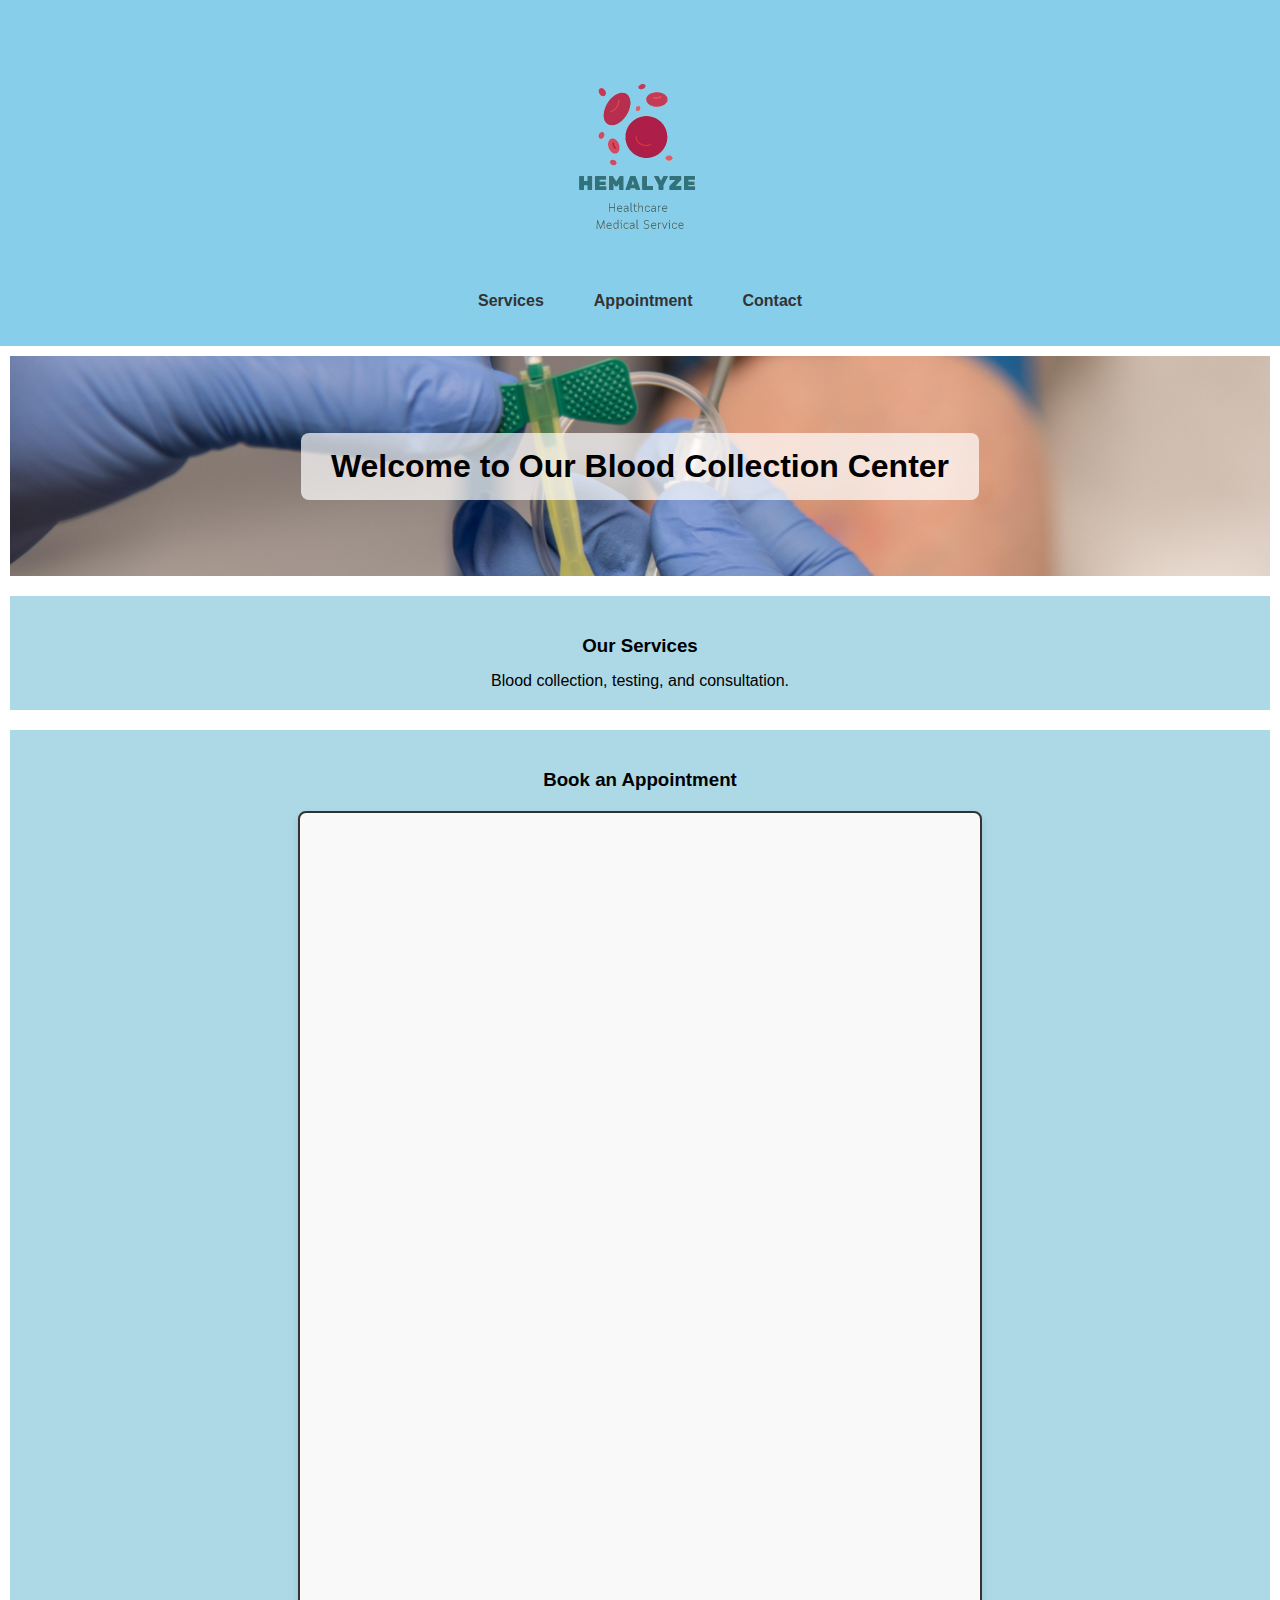
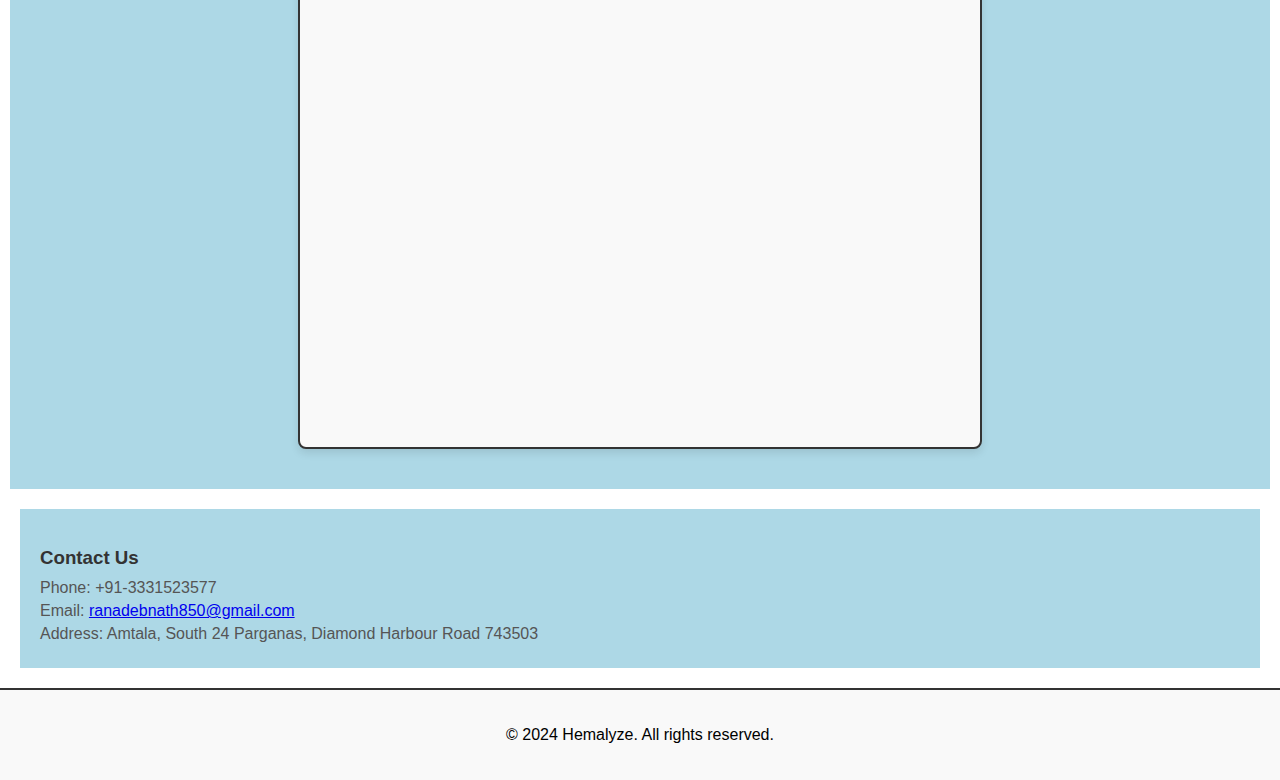
==== index.html @ 176fd1ab "Update index.html" ====
<!DOCTYPE html>
<html lang="en">
<head>
    <meta charset="UTF-8">
    <meta name="viewport" content="width=device-width, initial-scale=1.0">
    <link rel="stylesheet" href="style.css">
    <title>Hemalyze</title>

    <!-- Security Headers -->
    <meta http-equiv="Content-Security-Policy" content="default-src 'self'; frame-src https://docs.google.com; script-src 'self'; style-src 'self' 'unsafe-inline';">
    <meta http-equiv="X-Content-Type-Options" content="nosniff">
    <meta http-equiv="X-Frame-Options" content="SAMEORIGIN">
    <meta http-equiv="Strict-Transport-Security" content="max-age=31536000; includeSubDomains">

    <script>
        window.onload = function() {
            var today = new Date();
            var dd = String(today.getDate()).padStart(2, '0');
            var mm = String(today.getMonth() + 1).padStart(2, '0');
            var yyyy = today.getFullYear();

            today = yyyy + '-' + mm + '-' + dd;
            document.getElementById("date")?.setAttribute("min", today);
        }

        function validateForm(event) {
            var timeInput = document.getElementById("time")?.value;
            var timeError = document.getElementById("timeError");
            var contactInput = document.getElementById("contact")?.value;
            var contactError = document.getElementById("contactError");

            if (timeInput < "08:00" || timeInput > "18:00") {
                event.preventDefault();
                timeError.textContent = "Time must be between 08:00 am to 06:00 pm";
            } else {
                timeError.textContent = "";
            }

            if (contactInput.length !== 10 || isNaN(contactInput)) {
                event.preventDefault();
                contactError.textContent = "Contact number must be exactly 10 digits";
            } else {
                contactError.textContent = "";
            }
        }
    </script>

    <style>
        body {
            font-family: Arial, sans-serif;
            margin: 0;
            padding: 0;
        }

        header {
            background-color: #87CEEB; /* Light blue background */
            padding: 20px;
            text-align: center;
            margin-bottom: 5px;
        }

        header img {
            margin-bottom: 2px;
        }

        nav {
            margin-top: 0;
        }

        nav ul {
            list-style-type: none;
            padding: 0;
            display: flex;
            justify-content: center;
            gap: 30px;
        }

        nav ul li a {
            text-decoration: none;
            color: #333;
            font-weight: bold;
        }

        #banner {
            padding: 50px;
            background-image: url('corona-6200014.jpg');
            background-size: cover;
            background-position: center;
            color: white;
            display: flex;
            justify-content: center;
            align-items: center;
            text-align: center;
        }

        #banner h2 {
            color: black;
            background-color: rgba(255, 255, 255, 0.7);
            padding: 15px 30px;
            border-radius: 8px;
            font-size: 2em;
            font-weight: bold;
        }

        .serial {
            margin-bottom: 15px;
        }

        .error {
            color: red;
            font-size: 12px;
        }

        footer {
            background-color: #f9f9f9; /* Light background for the footer */
            padding: 20px; /* Add some padding */
            text-align: center; /* Center the text */
            border-top: 2px solid #333; /* Top border for separation */
            margin-top: 20px; /* Add top margin to separate from content */
        }

        #contact {
            padding: 20px; /* Padding for the contact section */
            margin: 20px; /* Margin around the contact section */
        }

        #contact h3 {
            margin-bottom: 10px; /* Margin below the heading */
            color: #333; /* Dark color for heading */
        }

        #contact p {
            margin: 5px 0; /* Margin between paragraphs */
            color: #555; /* Gray color for text */
        }

        #services, #appointment, #contact {
            margin-top: 20px;
        }

        #services h3, #appointment h3 {
            text-align: center;
            margin-bottom: 15px;
        }

        #services p {
            text-align: center;
            margin: 0;
        }

        #appointment .form-container {
            display: block;
            margin: 20px auto;
            padding: 15px;
            width: 90%;
            max-width: 650px;
            border: 2px solid #333;
            border-radius: 8px;
            background-color: #f9f9f9;
            box-shadow: 0 4px 8px rgba(0, 0, 0, 0.1);
        }

        .form-container iframe {
            border-radius: 5px;
            width: 100%;
            height: 1200px;
        }
    </style>
</head>
<body>
    <header>
        <img src="hemalyze_transparent_background.png" alt="Hemalyze" width="250">
        <nav>
            <ul>
                <li><a href="#services">Services</a></li>
                <li><a href="#appointment">Appointment</a></li>
                <li><a href="#contact">Contact</a></li>
            </ul>
        </nav>
    </header>
    <section id="banner">
        <h2>Welcome to Our Blood Collection Center</h2>
    </section>
    <section id="services">
        <h3>Our Services</h3>
        <p>Blood collection, testing, and consultation.</p>
    </section>
    <section id="appointment">
        <h3>Book an Appointment</h3>
        <div class="form-container">
            <iframe src="https://docs.google.com/forms/d/e/1FAIpQLSdLUKfxF4avaWIRYfK3VG7YpOSWzUX8OsrfOJG0FbctGysyIg/viewform?embedded=true" frameborder="0" marginheight="0" marginwidth="0">Loading…</iframe>
        </div>
    </section>
    <section id="contact">
        <h3>Contact Us</h3>
        <p>Phone: +91-3331523577</p>
        <p>Email: <a href="mailto:ranadebnath850@gmail.com">ranadebnath850@gmail.com</a></p>
        <p>Address: Amtala, South 24 Parganas, Diamond Harbour Road 743503</p>
    </section>
    <footer>
        <p>&copy; 2024 Hemalyze. All rights reserved.</p>
    </footer>
</body>
</html>
---- style.css ----
body {
    font-family: Arial, sans-serif;
    margin: 0;
    padding: 0;
}
header {
    background-color: #ADD8E6;
    color: #000000;
    padding: 10px 0;
    text-align: center;
}
nav a {
    color: #000000;
    margin: 0 10px;
    text-decoration: none;
}
section {
    padding: 20px;
    margin: 10px;
    background-color: #ADD8E6;
}
footer {
    text-align: center;
    padding: 10px;
    background-color: #ADD8E6;
    color: #000000;
}
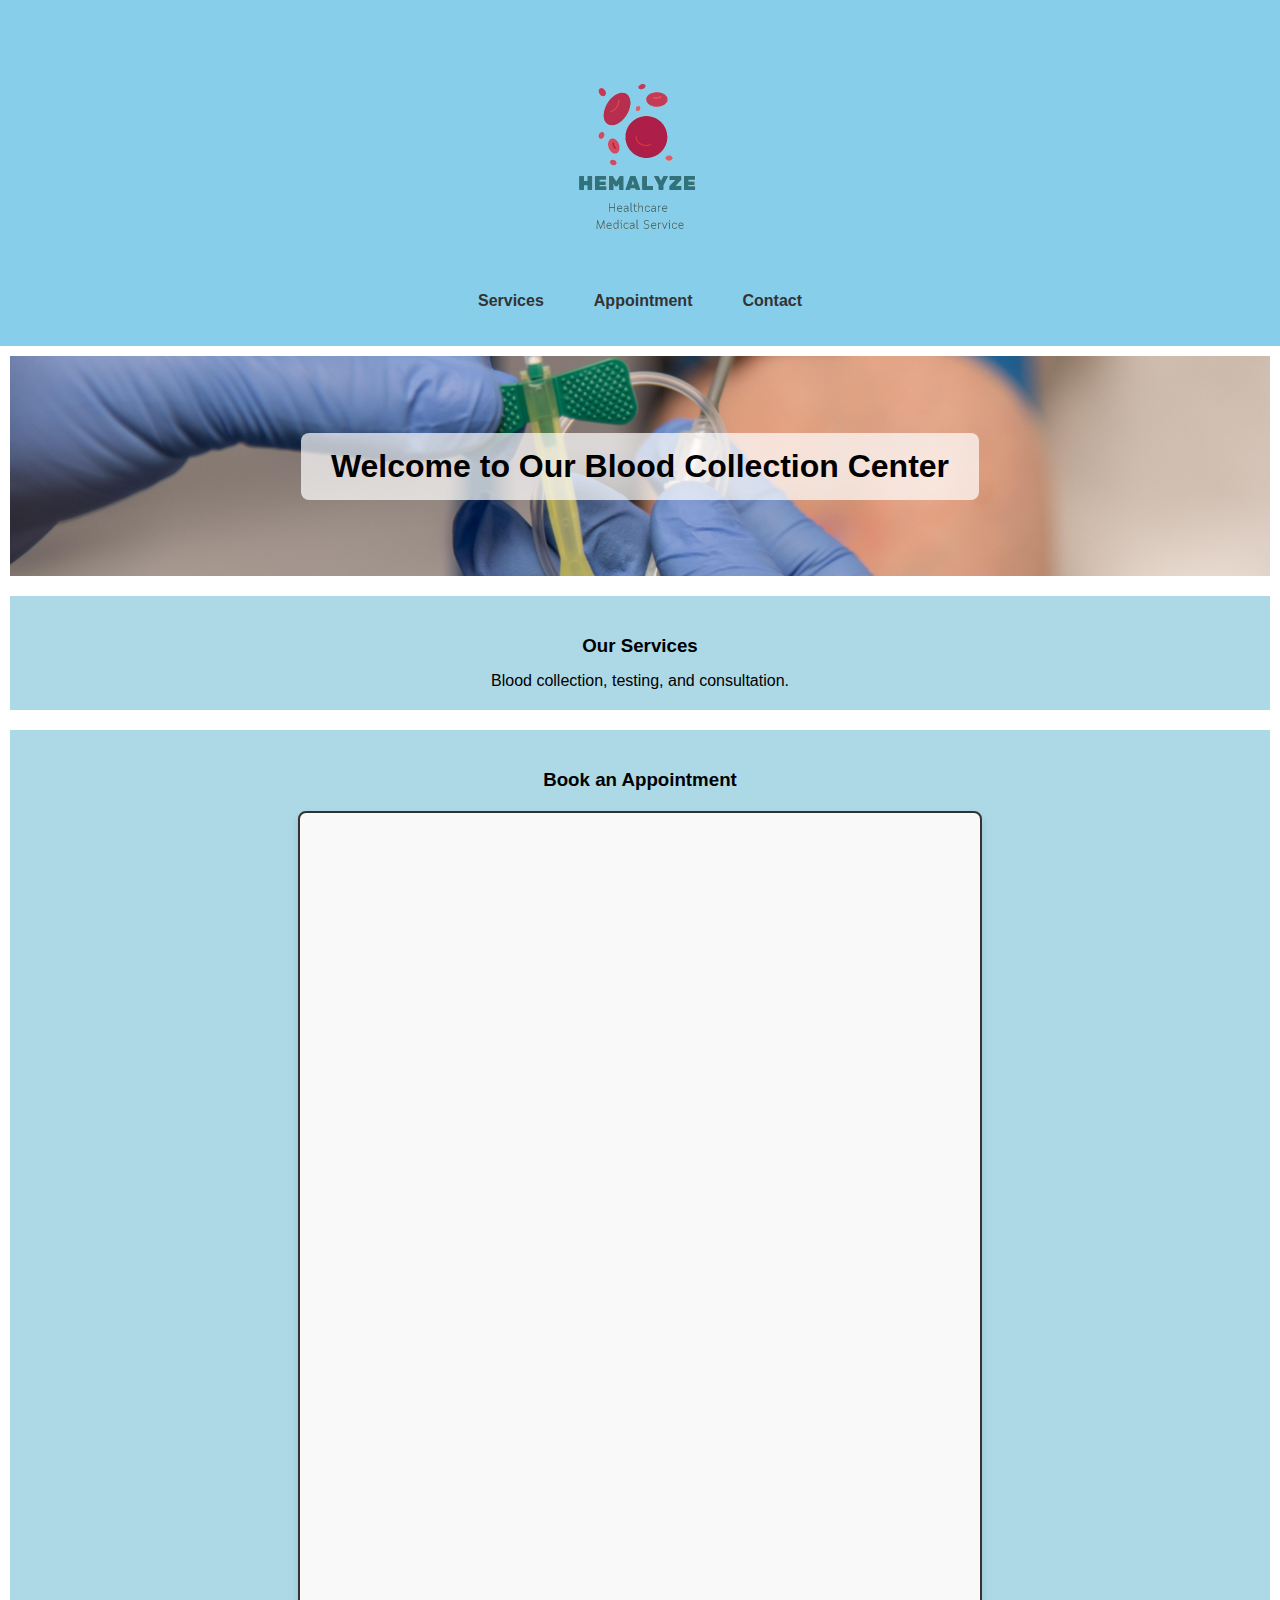
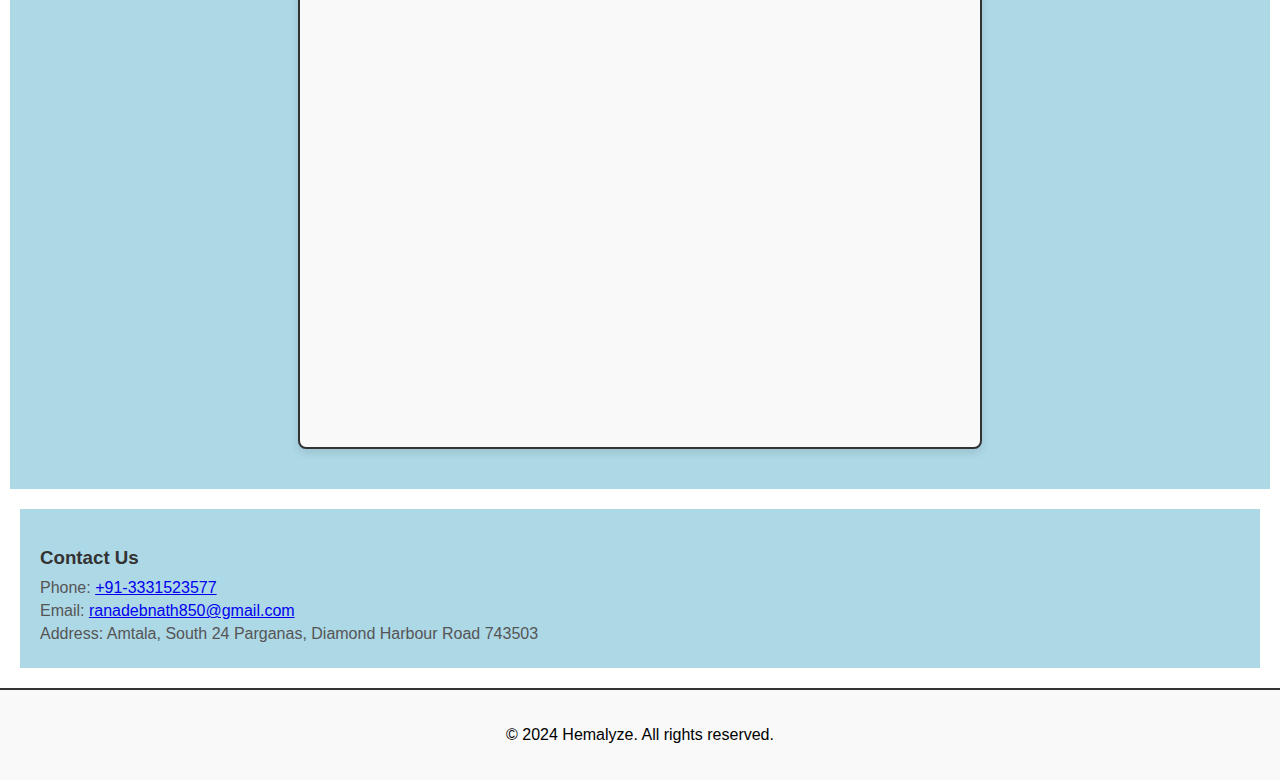
==== commit 145f75cf: "Update index.html" ====
--- a/index.html
+++ b/index.html
@@ -193,7 +193,7 @@
     </section>
     <section id="contact">
         <h3>Contact Us</h3>
-        <p>Phone: +91-3331523577</p>
+        <p>Phone: <a href="tel:+913331523577">+91-3331523577</a></p> <!-- Clickable phone number -->
         <p>Email: <a href="mailto:ranadebnath850@gmail.com">ranadebnath850@gmail.com</a></p>
         <p>Address: Amtala, South 24 Parganas, Diamond Harbour Road 743503</p>
     </section>
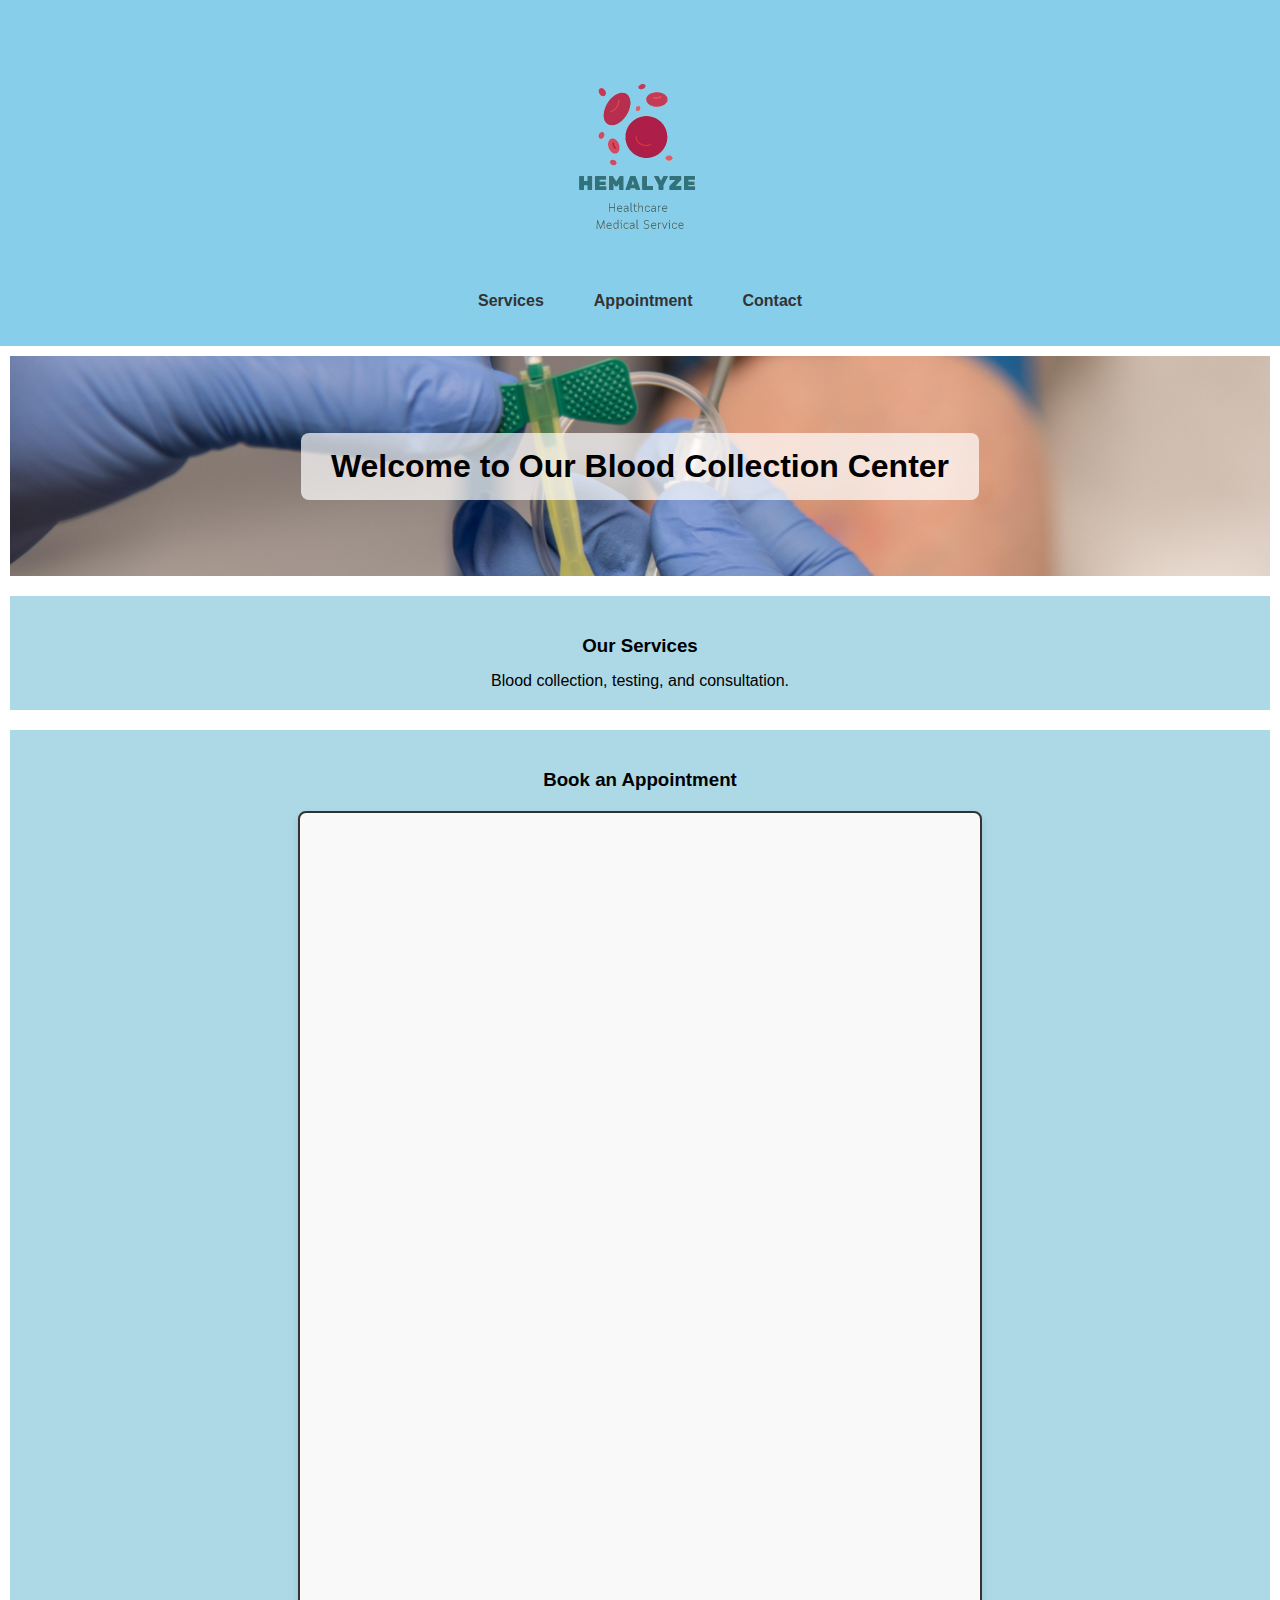
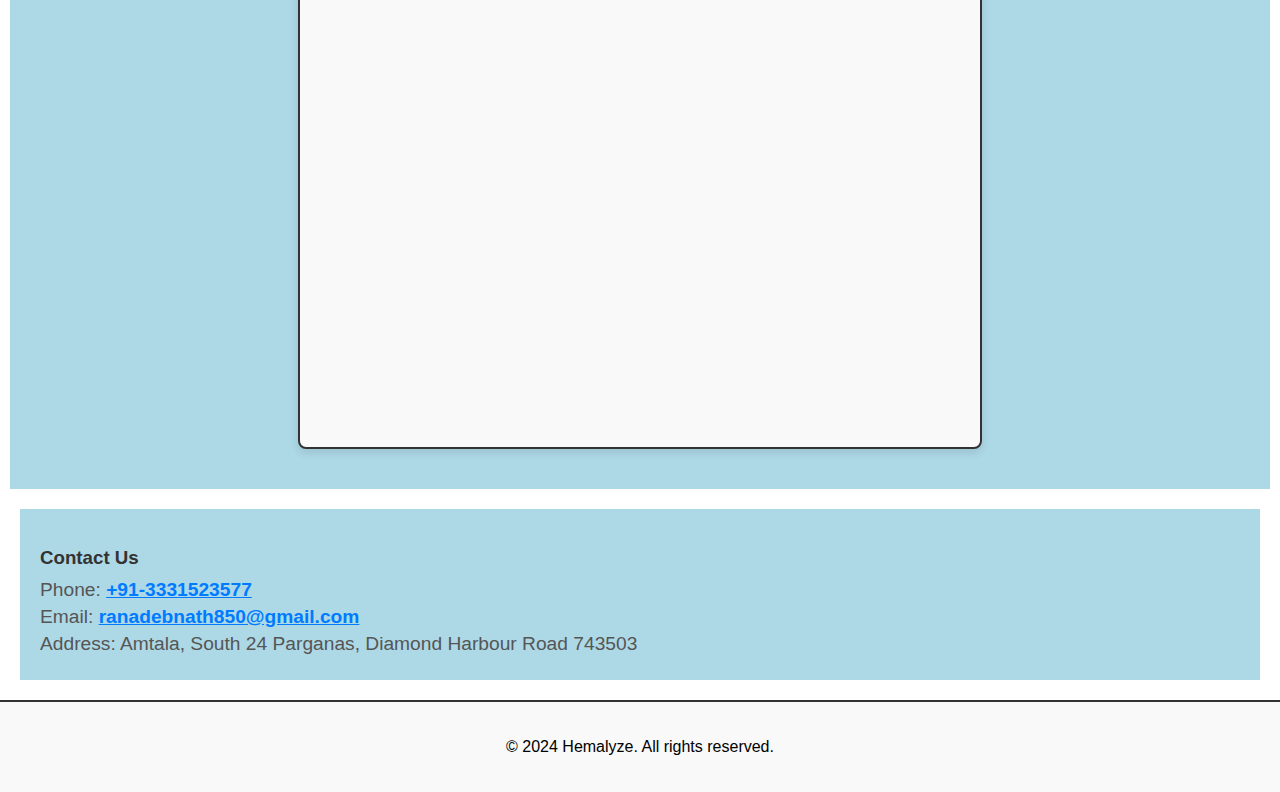
==== commit 8275cf2e: "Update index.html" ====
--- a/index.html
+++ b/index.html
@@ -9,41 +9,9 @@
     <!-- Security Headers -->
     <meta http-equiv="Content-Security-Policy" content="default-src 'self'; frame-src https://docs.google.com; script-src 'self'; style-src 'self' 'unsafe-inline';">
     <meta http-equiv="X-Content-Type-Options" content="nosniff">
-    <meta http-equiv="X-Frame-Options" content="SAMEORIGIN">
+    <meta http-equiv="X-Frame-Options" content="DENY"> <!-- Changed to DENY for stronger security -->
     <meta http-equiv="Strict-Transport-Security" content="max-age=31536000; includeSubDomains">
-
-    <script>
-        window.onload = function() {
-            var today = new Date();
-            var dd = String(today.getDate()).padStart(2, '0');
-            var mm = String(today.getMonth() + 1).padStart(2, '0');
-            var yyyy = today.getFullYear();
-
-            today = yyyy + '-' + mm + '-' + dd;
-            document.getElementById("date")?.setAttribute("min", today);
-        }
-
-        function validateForm(event) {
-            var timeInput = document.getElementById("time")?.value;
-            var timeError = document.getElementById("timeError");
-            var contactInput = document.getElementById("contact")?.value;
-            var contactError = document.getElementById("contactError");
-
-            if (timeInput < "08:00" || timeInput > "18:00") {
-                event.preventDefault();
-                timeError.textContent = "Time must be between 08:00 am to 06:00 pm";
-            } else {
-                timeError.textContent = "";
-            }
-
-            if (contactInput.length !== 10 || isNaN(contactInput)) {
-                event.preventDefault();
-                contactError.textContent = "Contact number must be exactly 10 digits";
-            } else {
-                contactError.textContent = "";
-            }
-        }
-    </script>
+    <meta http-equiv="Referrer-Policy" content="no-referrer"> <!-- Prevents sending referrer information -->
 
     <style>
         body {
@@ -102,15 +70,6 @@
             font-weight: bold;
         }
 
-        .serial {
-            margin-bottom: 15px;
-        }
-
-        .error {
-            color: red;
-            font-size: 12px;
-        }
-
         footer {
             background-color: #f9f9f9; /* Light background for the footer */
             padding: 20px; /* Add some padding */
@@ -132,9 +91,20 @@
         #contact p {
             margin: 5px 0; /* Margin between paragraphs */
             color: #555; /* Gray color for text */
+            font-size: 1.2em; /* Increased font size for better readability */
         }
 
-        #services, #appointment, #contact {
+        #contact a {
+            color: #007BFF; /* Link color */
+            text-decoration: underline; /* Underline for links */
+            font-weight: bold; /* Bold links */
+        }
+
+        #contact a:hover {
+            color: #0056b3; /* Darker shade on hover */
+        }
+
+        #services, #appointment {
             margin-top: 20px;
         }
 
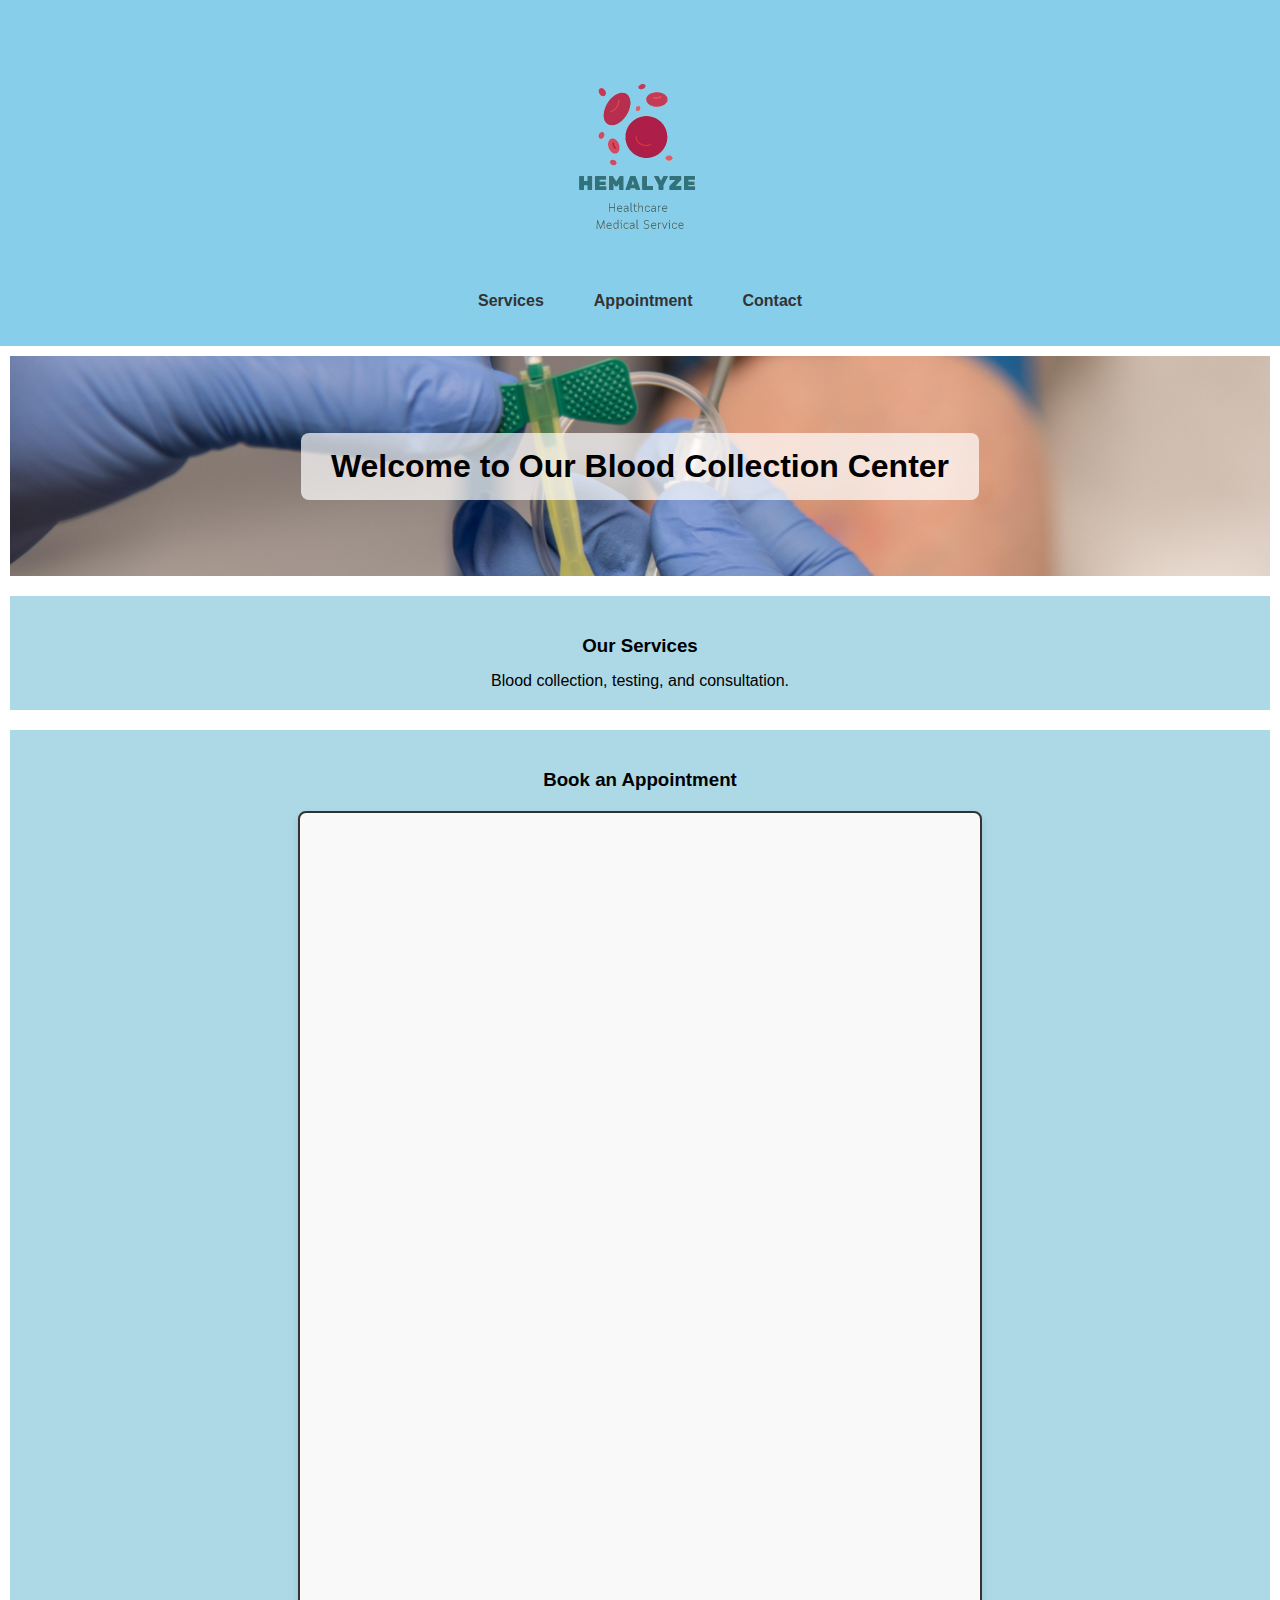
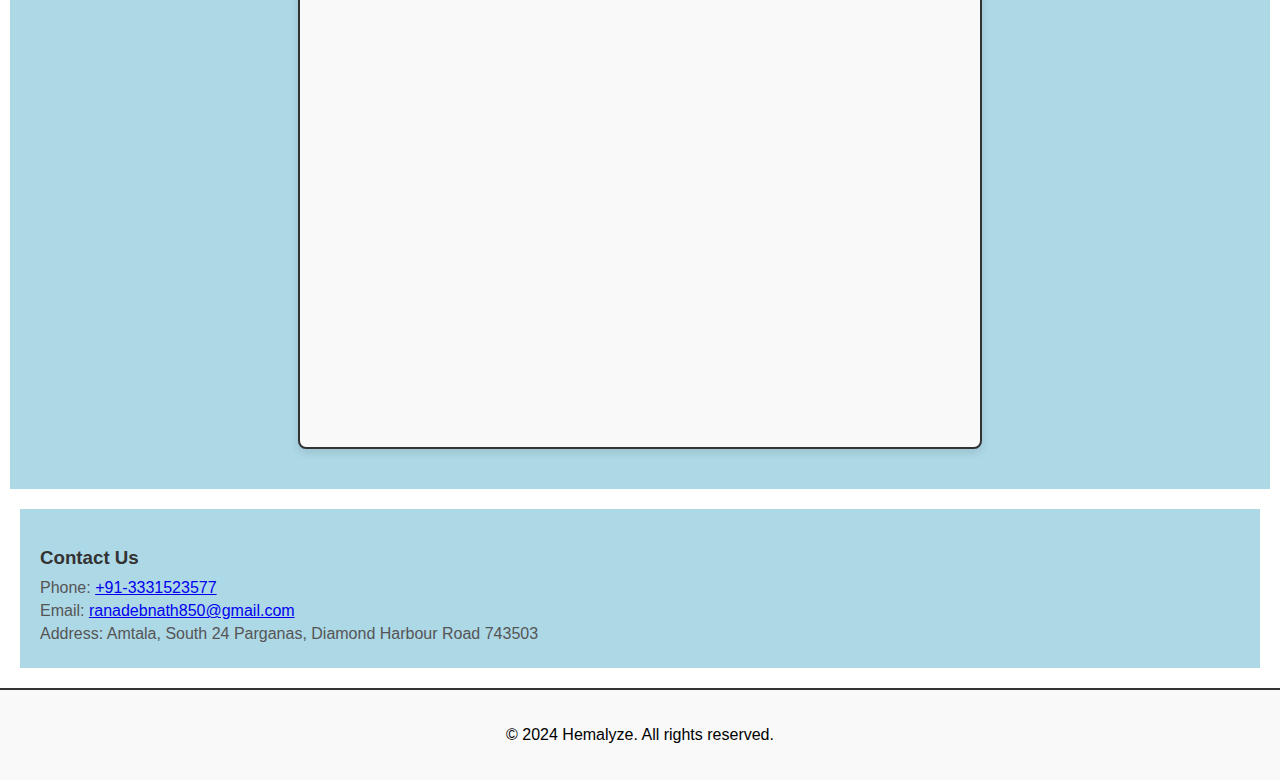
==== commit cb998602: "Update index.html" ====
--- a/index.html
+++ b/index.html
@@ -91,17 +91,6 @@
         #contact p {
             margin: 5px 0; /* Margin between paragraphs */
             color: #555; /* Gray color for text */
-            font-size: 1.2em; /* Increased font size for better readability */
-        }
-
-        #contact a {
-            color: #007BFF; /* Link color */
-            text-decoration: underline; /* Underline for links */
-            font-weight: bold; /* Bold links */
-        }
-
-        #contact a:hover {
-            color: #0056b3; /* Darker shade on hover */
         }
 
         #services, #appointment {
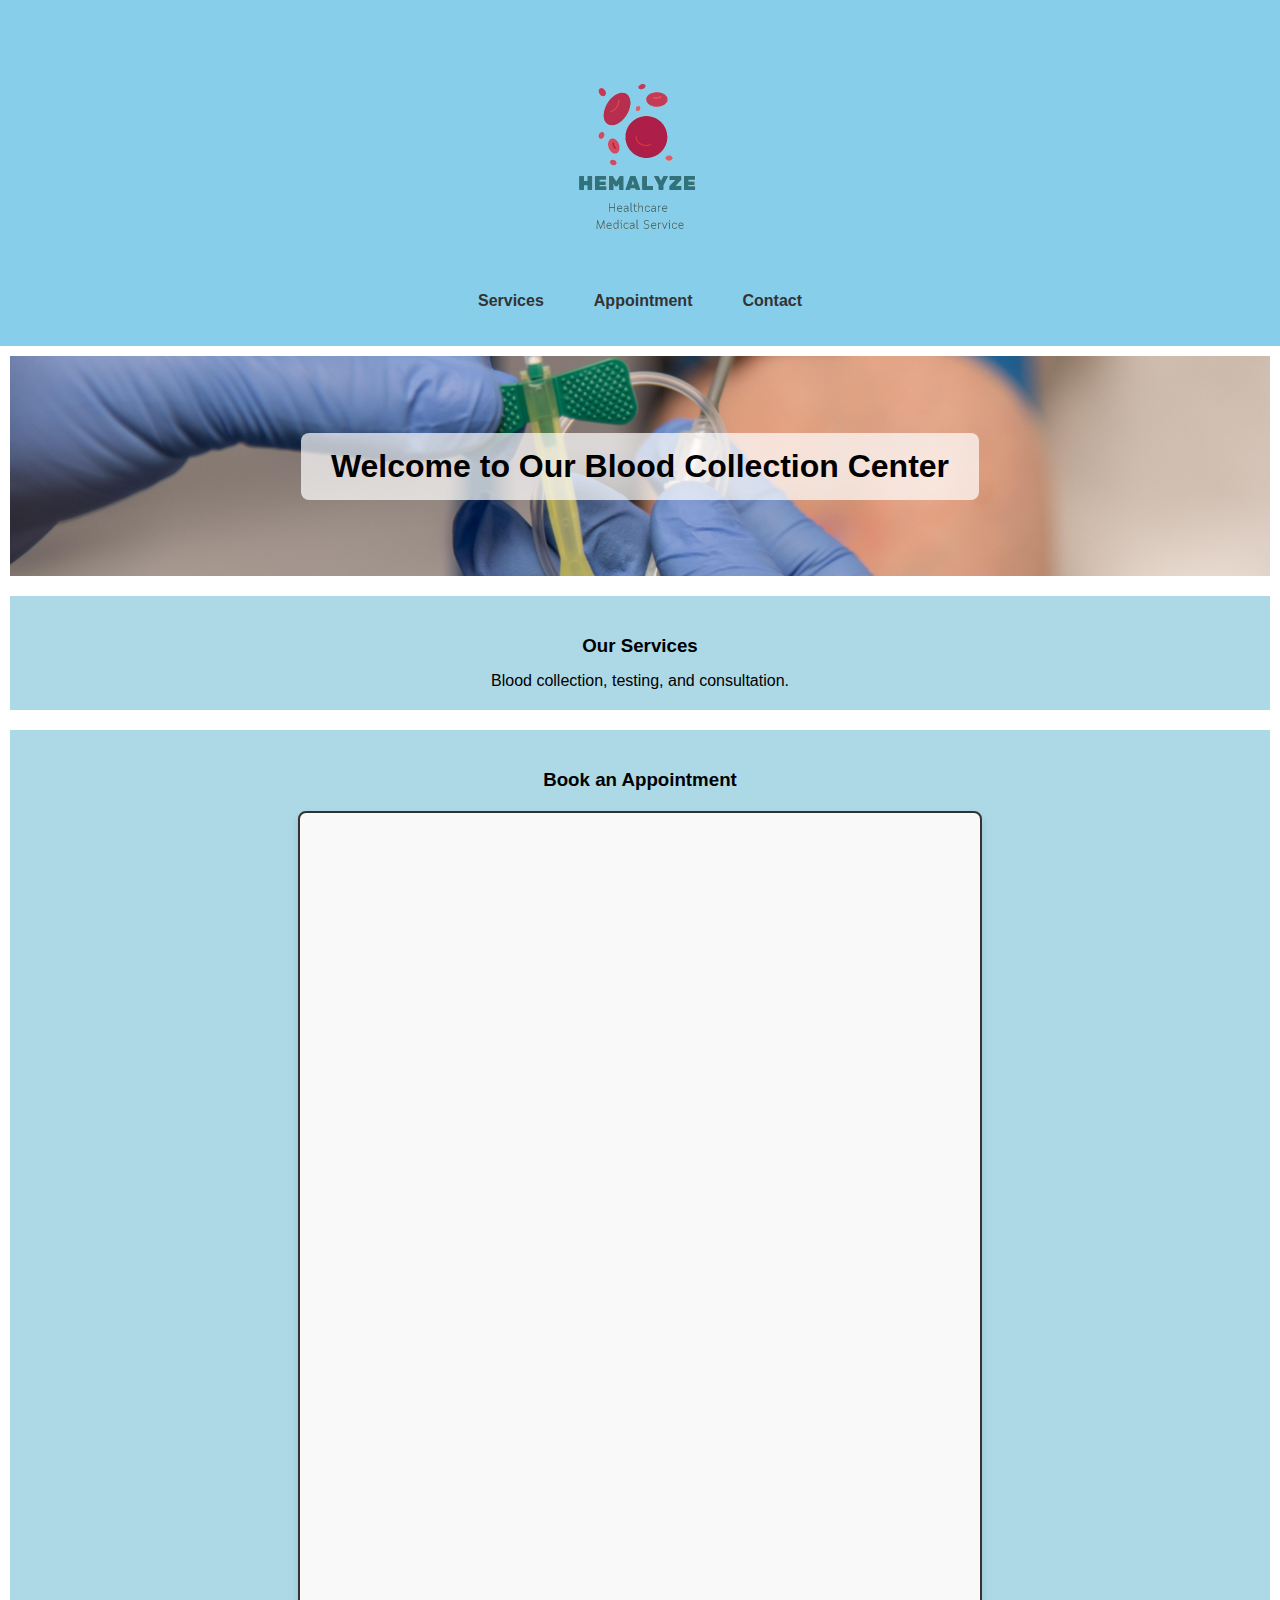
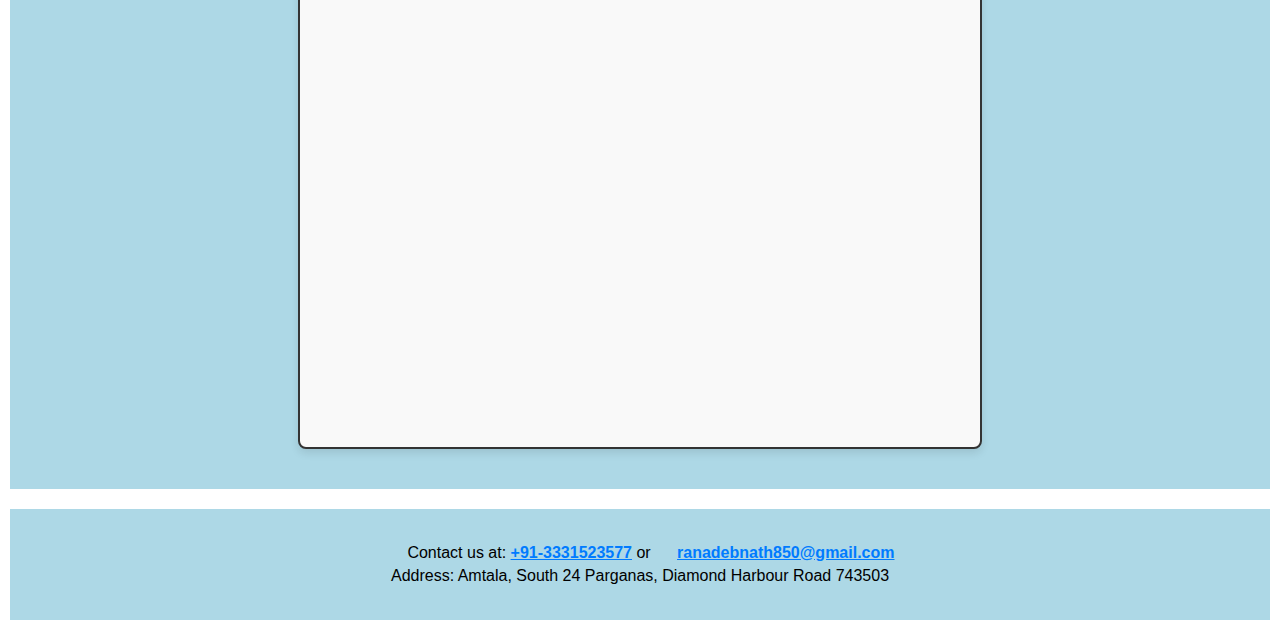
==== commit e3d0f2aa: "Update index.html" ====
--- a/index.html
+++ b/index.html
@@ -4,14 +4,47 @@
     <meta charset="UTF-8">
     <meta name="viewport" content="width=device-width, initial-scale=1.0">
     <link rel="stylesheet" href="style.css">
+    <link rel="stylesheet" href="https://cdnjs.cloudflare.com/ajax/libs/font-awesome/6.0.0-beta3/css/all.min.css"> <!-- Font Awesome CSS -->
     <title>Hemalyze</title>
 
     <!-- Security Headers -->
     <meta http-equiv="Content-Security-Policy" content="default-src 'self'; frame-src https://docs.google.com; script-src 'self'; style-src 'self' 'unsafe-inline';">
     <meta http-equiv="X-Content-Type-Options" content="nosniff">
-    <meta http-equiv="X-Frame-Options" content="DENY"> <!-- Changed to DENY for stronger security -->
+    <meta http-equiv="X-Frame-Options" content="SAMEORIGIN">
     <meta http-equiv="Strict-Transport-Security" content="max-age=31536000; includeSubDomains">
-    <meta http-equiv="Referrer-Policy" content="no-referrer"> <!-- Prevents sending referrer information -->
+
+    <script>
+        window.onload = function() {
+            var today = new Date();
+            var dd = String(today.getDate()).padStart(2, '0');
+            var mm = String(today.getMonth() + 1).padStart(2, '0');
+            var yyyy = today.getFullYear();
+
+            today = yyyy + '-' + mm + '-' + dd;
+            document.getElementById("date")?.setAttribute("min", today);
+        }
+
+        function validateForm(event) {
+            var timeInput = document.getElementById("time")?.value;
+            var timeError = document.getElementById("timeError");
+            var contactInput = document.getElementById("contact")?.value;
+            var contactError = document.getElementById("contactError");
+
+            if (timeInput < "08:00" || timeInput > "18:00") {
+                event.preventDefault();
+                timeError.textContent = "Time must be between 08:00 am to 06:00 pm";
+            } else {
+                timeError.textContent = "";
+            }
+
+            if (contactInput.length !== 10 || isNaN(contactInput)) {
+                event.preventDefault();
+                contactError.textContent = "Contact number must be exactly 10 digits";
+            } else {
+                contactError.textContent = "";
+            }
+        }
+    </script>
 
     <style>
         body {
@@ -21,7 +54,7 @@
         }
 
         header {
-            background-color: #87CEEB; /* Light blue background */
+            background-color: #87CEEB;
             padding: 20px;
             text-align: center;
             margin-bottom: 5px;
@@ -70,34 +103,24 @@
             font-weight: bold;
         }
 
+        .serial {
+            margin-bottom: 15px;
+        }
+
+        .error {
+            color: red;
+            font-size: 12px;
+        }
+
         footer {
-            background-color: #f9f9f9; /* Light background for the footer */
-            padding: 20px; /* Add some padding */
-            text-align: center; /* Center the text */
-            border-top: 2px solid #333; /* Top border for separation */
-            margin-top: 20px; /* Add top margin to separate from content */
-        }
-
-        #contact {
-            padding: 20px; /* Padding for the contact section */
-            margin: 20px; /* Margin around the contact section */
-        }
-
-        #contact h3 {
-            margin-bottom: 10px; /* Margin below the heading */
-            color: #333; /* Dark color for heading */
-        }
-
-        #contact p {
-            margin: 5px 0; /* Margin between paragraphs */
-            color: #555; /* Gray color for text */
-        }
-
-        #services, #appointment {
+            padding: 10px;
+        }
+
+        #services, #appointment, #contact {
             margin-top: 20px;
         }
 
-        #services h3, #appointment h3 {
+        #services h3 {
             text-align: center;
             margin-bottom: 15px;
         }
@@ -105,6 +128,11 @@
         #services p {
             text-align: center;
             margin: 0;
+        }
+
+        #appointment h3 {
+            text-align: center;
+            margin-bottom: 15px;
         }
 
         #appointment .form-container {
@@ -123,6 +151,29 @@
             border-radius: 5px;
             width: 100%;
             height: 1200px;
+        }
+
+        #contact {
+            text-align: center; /* Center the contact section text */
+        }
+
+        #contact p {
+            margin: 5px 0; /* Margin for spacing */
+        }
+
+        #contact a {
+            color: #007BFF; /* Link color */
+            text-decoration: underline; /* Underline for links */
+            font-weight: bold; /* Bold links */
+        }
+
+        #contact a:hover {
+            color: #0056b3; /* Darker shade on hover */
+        }
+
+        .icon {
+            margin-right: 5px; /* Space between icon and text */
+            vertical-align: middle; /* Align icon vertically */
         }
     </style>
 </head>
@@ -151,13 +202,16 @@
         </div>
     </section>
     <section id="contact">
-        <h3>Contact Us</h3>
-        <p>Phone: <a href="tel:+913331523577">+91-3331523577</a></p> <!-- Clickable phone number -->
-        <p>Email: <a href="mailto:ranadebnath850@gmail.com">ranadebnath850@gmail.com</a></p>
-        <p>Address: Amtala, South 24 Parganas, Diamond Harbour Road 743503</p>
-    </section>
-    <footer>
-        <p>&copy; 2024 Hemalyze. All rights reserved.</p>
-    </footer>
+        <footer>
+            <p>
+                <i class="fas fa-phone icon"></i>
+                Contact us at: <a href="tel:+913331523577">+91-3331523577</a> 
+                or 
+                <i class="fas fa-envelope icon"></i>
+                <a href="mailto:ranadebnath850@gmail.com">ranadebnath850@gmail.com</a>
+            </p>
+            <p>Address: Amtala, South 24 Parganas, Diamond Harbour Road 743503</p>
+        </footer>
+    </section>
 </body>
 </html>
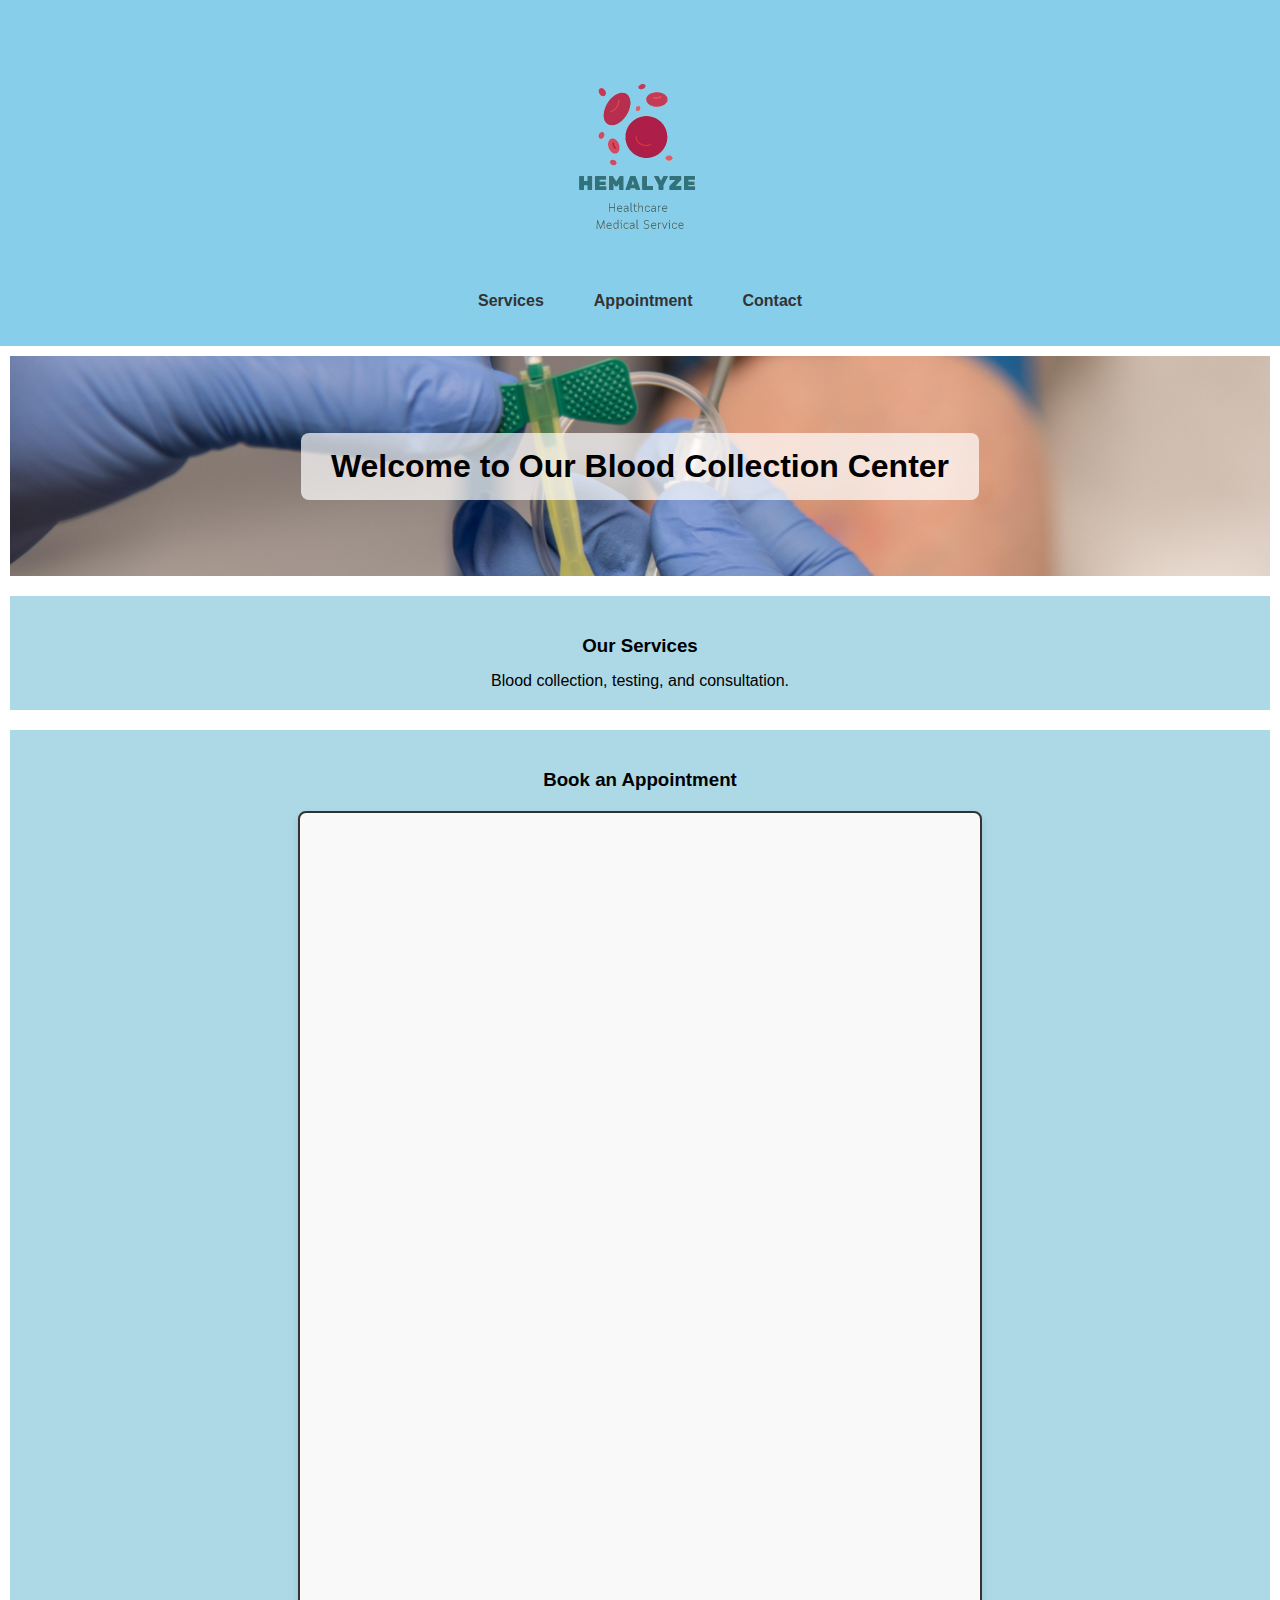
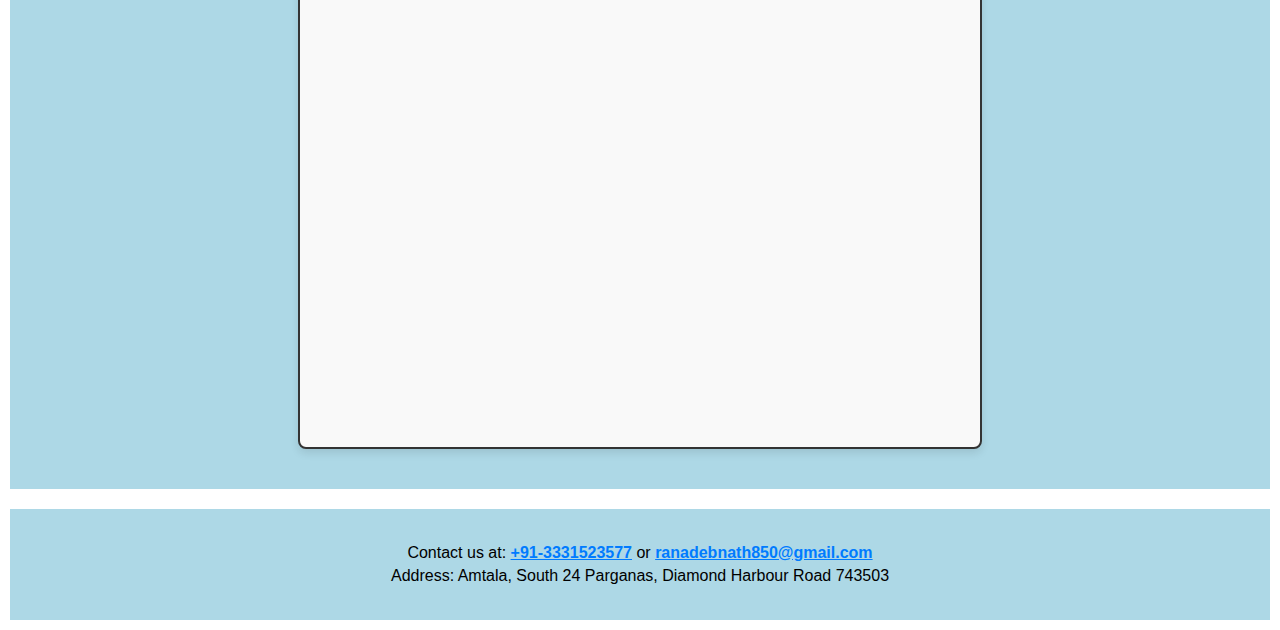
==== commit 6d9fbdcc: "Update index.html" ====
--- a/index.html
+++ b/index.html
@@ -4,7 +4,6 @@
     <meta charset="UTF-8">
     <meta name="viewport" content="width=device-width, initial-scale=1.0">
     <link rel="stylesheet" href="style.css">
-    <link rel="stylesheet" href="https://cdnjs.cloudflare.com/ajax/libs/font-awesome/6.0.0-beta3/css/all.min.css"> <!-- Font Awesome CSS -->
     <title>Hemalyze</title>
 
     <!-- Security Headers -->
@@ -54,7 +53,7 @@
         }
 
         header {
-            background-color: #87CEEB;
+            background-color: #87CEEB; /* Light blue background */
             padding: 20px;
             text-align: center;
             margin-bottom: 5px;
@@ -152,7 +151,7 @@
             width: 100%;
             height: 1200px;
         }
-
+        
         #contact {
             text-align: center; /* Center the contact section text */
         }
@@ -169,11 +168,6 @@
 
         #contact a:hover {
             color: #0056b3; /* Darker shade on hover */
-        }
-
-        .icon {
-            margin-right: 5px; /* Space between icon and text */
-            vertical-align: middle; /* Align icon vertically */
         }
     </style>
 </head>
@@ -203,13 +197,7 @@
     </section>
     <section id="contact">
         <footer>
-            <p>
-                <i class="fas fa-phone icon"></i>
-                Contact us at: <a href="tel:+913331523577">+91-3331523577</a> 
-                or 
-                <i class="fas fa-envelope icon"></i>
-                <a href="mailto:ranadebnath850@gmail.com">ranadebnath850@gmail.com</a>
-            </p>
+            <p>Contact us at: <a href="tel:+913331523577">+91-3331523577</a> or <a href="mailto:ranadebnath850@gmail.com">ranadebnath850@gmail.com</a></p>
             <p>Address: Amtala, South 24 Parganas, Diamond Harbour Road 743503</p>
         </footer>
     </section>
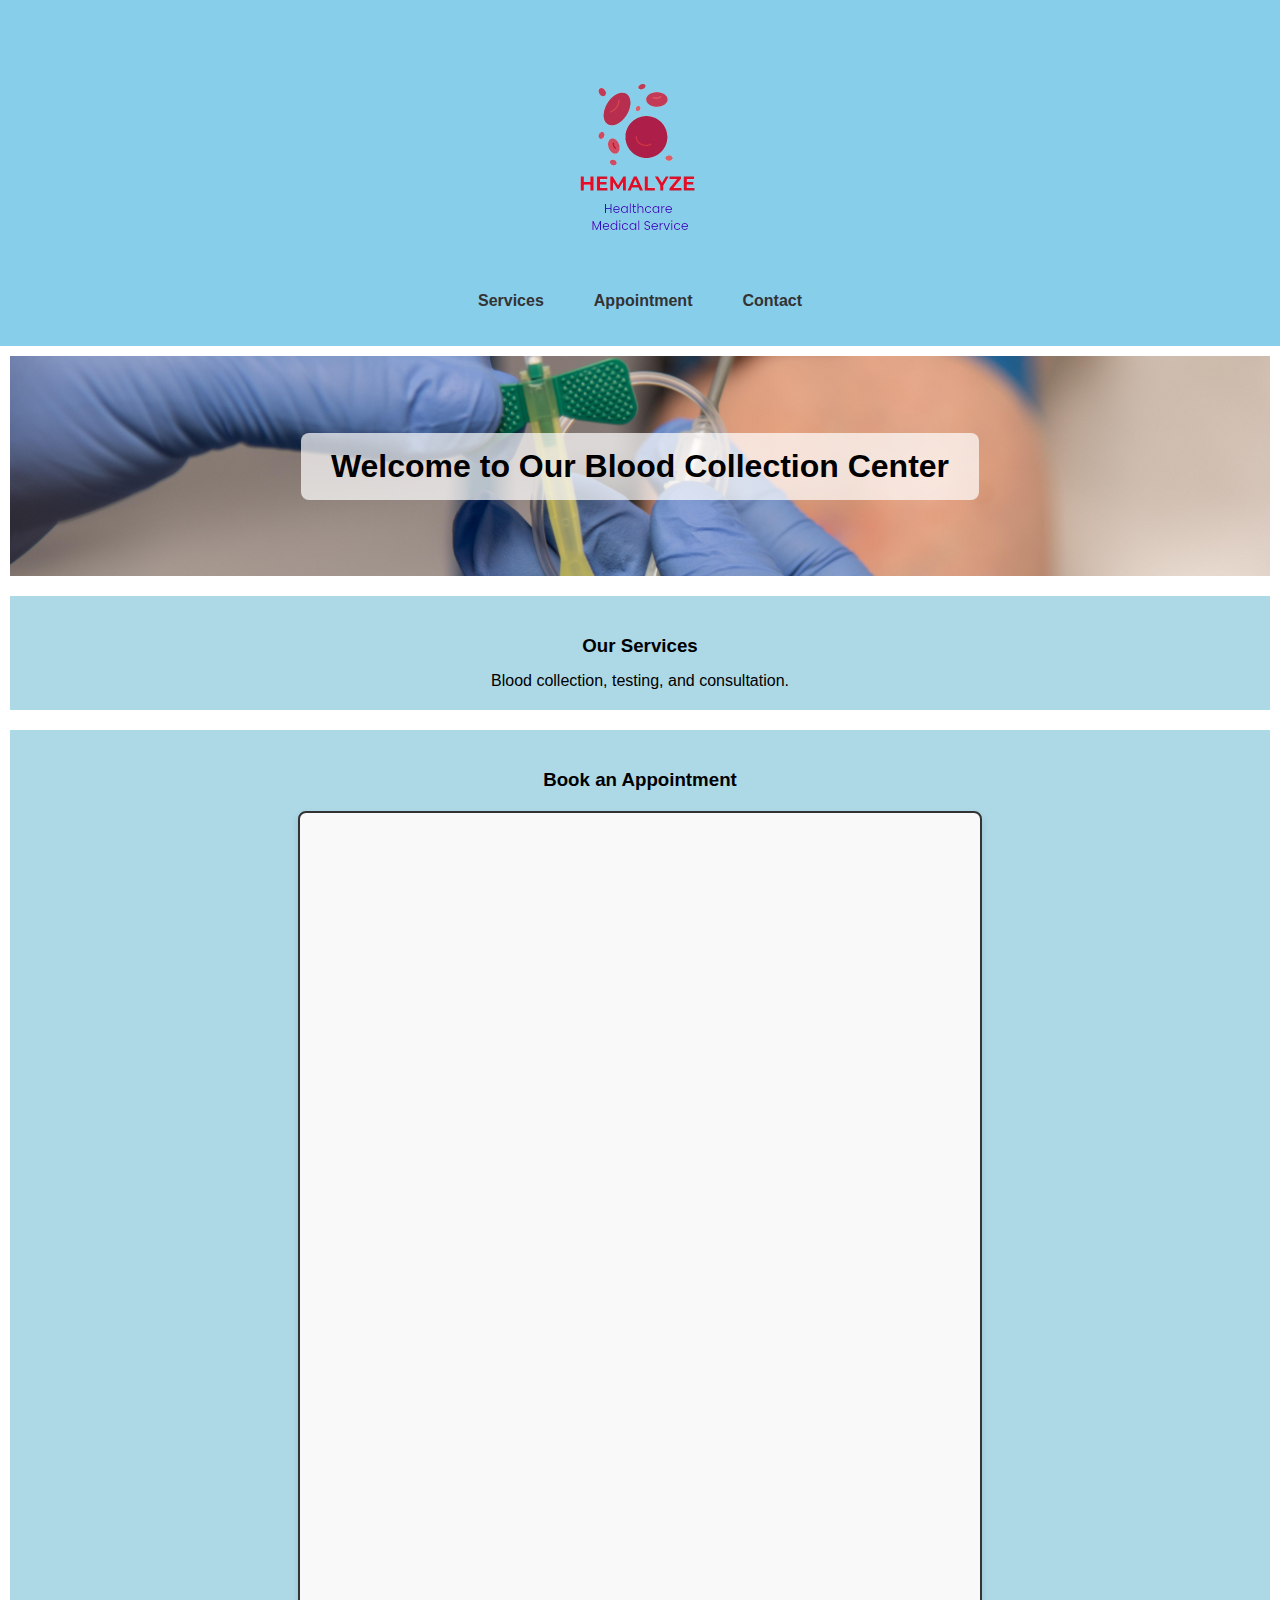
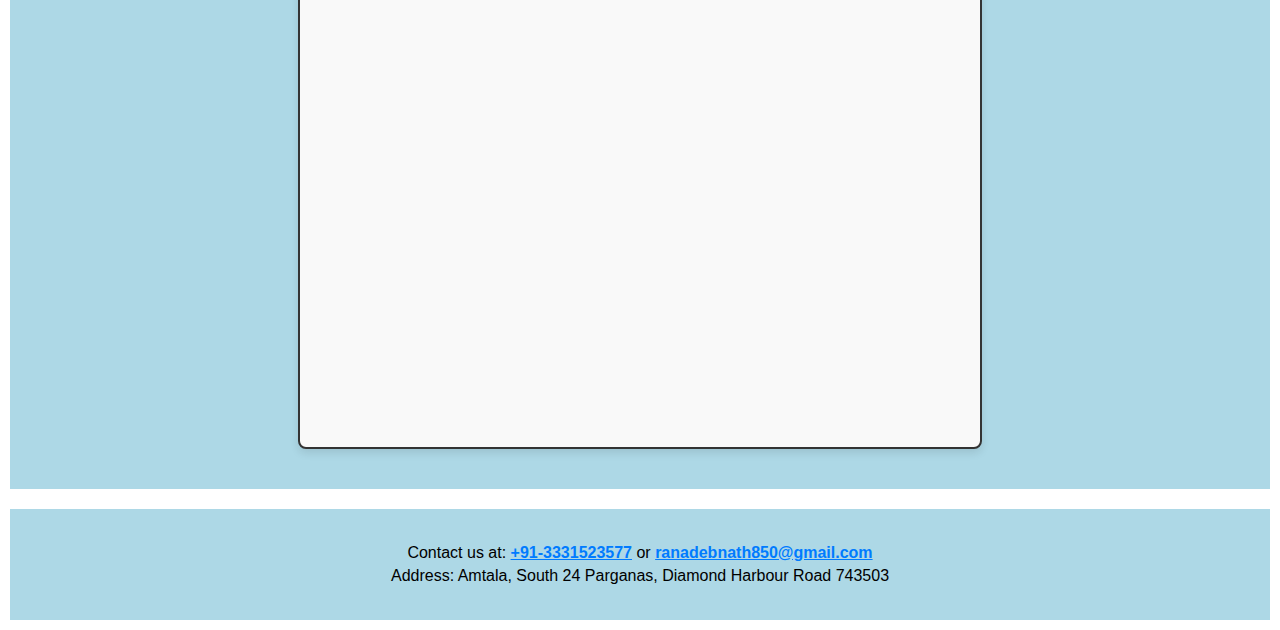
==== commit a97dcc0f: "Update index.html" ====
--- a/index.html
+++ b/index.html
@@ -173,7 +173,7 @@
 </head>
 <body>
     <header>
-        <img src="hemalyze_transparent_background.png" alt="Hemalyze" width="250">
+        <img src="hemalyze_logo_transparent.png" alt="Hemalyze" width="250">
         <nav>
             <ul>
                 <li><a href="#services">Services</a></li>
